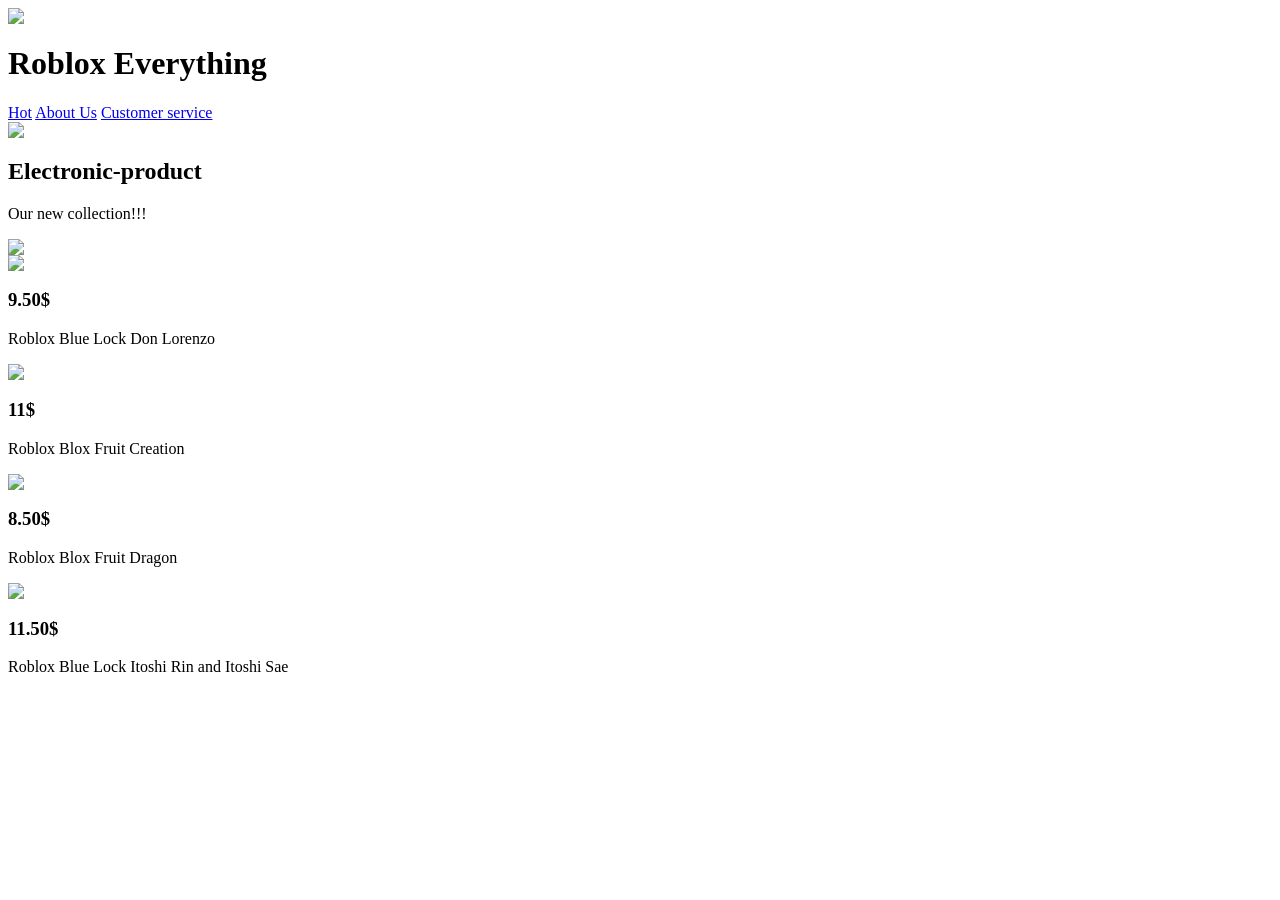
==== index.html @ a8e86c7a "Create index.html" ====
<html>
<head>
    <title>Roblox Everything</title>
    <link rel="stylesheet" href="style1.css">
</head>

<body>

    <header class="logo">
        <img src="https://i.postimg.cc/Z5xyLBCx/Chat-GPT-Image-Aug-5-2026-07-06-06-PM-removebg-preview.png">
        <h1>Roblox Everything</h1>
    </header>

    <nav class="menu">
        <a href="#">Hot</a>
        <a href="#">About Us</a>
        <a href="#">Customer service</a>
        
    </nav>

    <main>

        <section class="electronic-product">

            <div class="buy-now">
                <img src="https://i.postimg.cc/HkkR9YRJ/Screenshot-2026-07-01-195613-removebg-preview.png">
            </div>

            <div class="product-info">
                <h2>Electronic-product</h2>
                <p>Our new collection!!!</p>
            </div>

            <div class="the-product">
                <img src="https://i.postimg.cc/66mxbGVX/Chat-GPT-Image-Jul-15-2026-07-39-54-PM.png">
            </div>

        </section>


        <section class="product">

            <div class="group">
                <img src="https://i.postimg.cc/htpshGgM/Chat-GPT-Image-Jul-19-2026-04-40-16-PM.png">
                <h3>9.50$</h3>
                <p>Roblox Blue Lock Don Lorenzo</p>
            </div>

            <div class="group">
                <img src="https://i.postimg.cc/TPxy8VZ3/Chat-GPT-Image-Jul-19-2026-04-27-29-PM.png">
                <h3>11$</h3>
                <p>Roblox Blox Fruit Creation</p>
            </div>

            <div class="group">
                <img src="https://i.postimg.cc/MTQKvvkB/Chat-GPT-Image-Jul-19-2026-04-20-08-PM.png">
                <h3>8.50$</h3>
                <p>Roblox Blox Fruit Dragon</p>
            </div>

            <div class="group">
                <img src="https://i.postimg.cc/4yfMjS1d/Chat-GPT-Image-Jul-19-2026-04-14-33-PM.png">
                <h3>11.50$</h3>
                <p>Roblox Blue Lock Itoshi Rin and Itoshi Sae</p>
            </div>

        </section>

    </main>

</body>
</html>
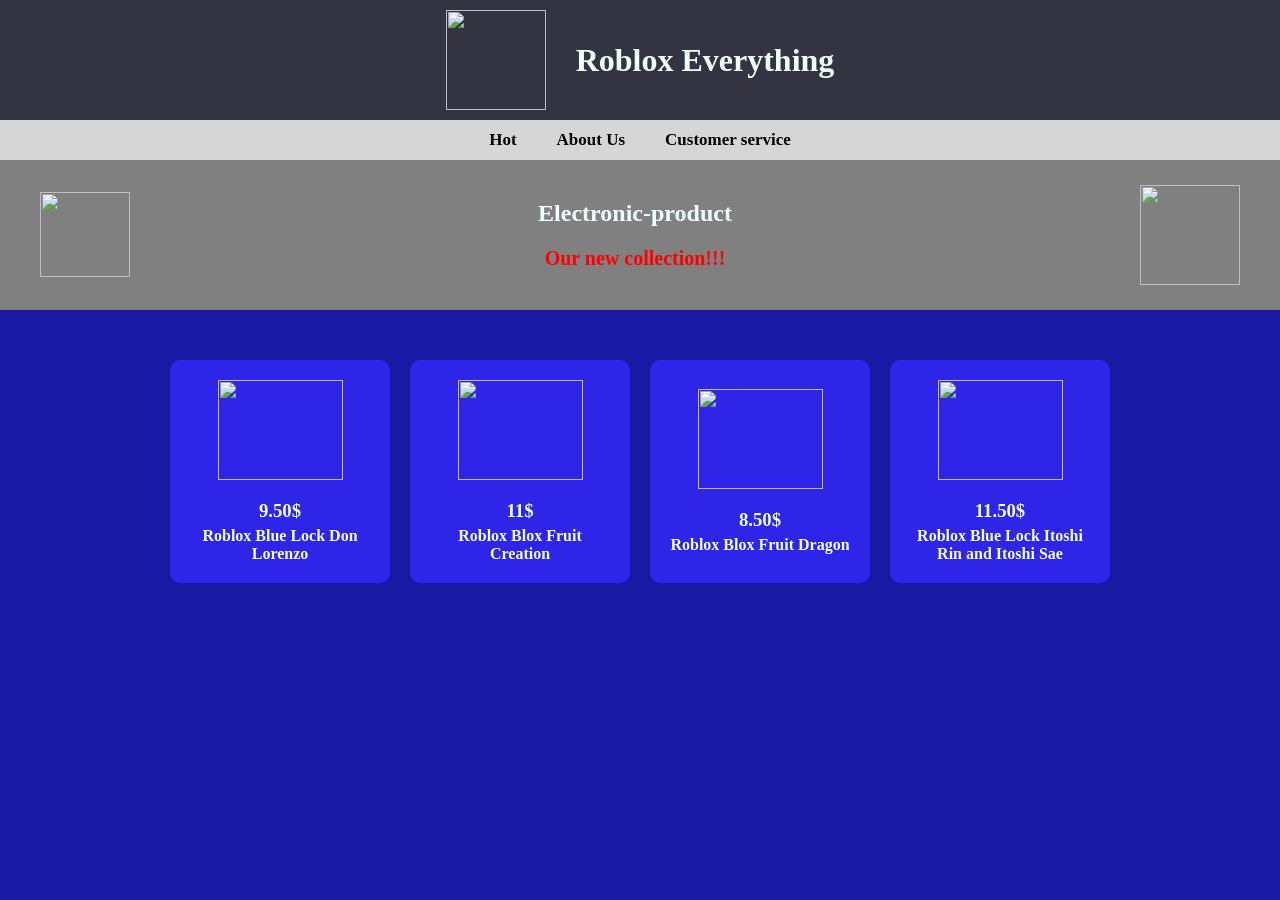
==== commit 0a7e599f: "Update index.html" ====
--- a/index.html
+++ b/index.html
@@ -12,9 +12,9 @@
     </header>
 
     <nav class="menu">
-        <a href="#">Hot</a>
-        <a href="#">About Us</a>
-        <a href="#">Customer service</a>
+        <a href="index.html">Hot</a>
+        <a href="page2.html">About Us</a>
+        <a href="page3.html">Customer service</a>
         
     </nav>
 
--- a/style1.css
+++ b/style1.css
@@ -0,0 +1,145 @@
+/* =========================
+   1. BODY
+========================= */
+
+body {
+    margin: 0;
+    font-family: "Kaushan Script", cursive;
+    font-weight: bold;
+    background-color: rgb(25, 25, 164);
+    color: azure;
+}
+
+
+/* =========================
+   2. LOGO
+========================= */
+
+.logo {
+    display: flex;
+    align-items: center;
+    justify-content: center;
+    background-color: rgb(52, 51, 65);
+    gap: 30px;
+    padding: 10px 0;
+}
+
+.logo img {
+    width: 100px;
+    height: auto;
+}
+
+
+/* =========================
+   3. NAVIGATION / MENU
+========================= */
+
+nav {
+    background-color: rgb(214, 214, 214);
+    padding: 0px;
+    display: flex;
+    justify-content: center;
+    align-items: center;
+}
+
+.menu {
+    display: flex;
+    padding: 0px;
+    gap: 20px;
+}
+
+nav a {
+    text-decoration: none;
+    font-size: 17px;
+    border-radius: 20px;
+    padding: 10px;
+    color: black;
+}
+
+a:hover {
+    background-color: rgb(50, 52, 135);
+    color: aliceblue;
+}
+
+
+/* =========================
+   4. ELECTRONIC PRODUCT
+========================= */
+
+.electronic-product {
+    display: flex;
+    background-color: gray;
+    align-items: center;
+    justify-content: space-between;
+    padding: 20px 40px;
+    margin-bottom: 30px;
+}
+
+.buy-now img {
+    width: 90px;
+    height: 85px;
+    object-fit: cover;
+}
+
+.product-info p {
+    text-align: center;
+    font-size: 20px;
+    color: red;
+}
+
+.the-product img {
+    width: 100px;
+    height: 100px;
+    object-fit: contain;
+}
+
+
+/* =========================
+   5. PRODUCT SECTION & CARDS
+========================= */
+
+/* Container chứa danh sách sản phẩm xếp 1 hàng, tự xuống dòng */
+.product {
+    display: flex;
+    flex-wrap: wrap;
+    justify-content: center;
+    gap: 20px;
+    padding: 20px;
+}
+
+/* Thẻ từng sản phẩm có kích thước cố định bằng nhau */
+.group {
+    background-color: rgb(47, 37, 232);
+    padding: 20px;
+    display: flex;
+    flex-direction: column;
+    justify-content: center;
+    align-items: center;
+    text-align: center;
+    
+    /* Kích thước đồng nhất cho tất cả các thẻ */
+    width: 220px; 
+    box-sizing: border-box;
+    border-radius: 10px;
+}
+
+.group img {
+    width: 125px;
+    height: 100px;
+    object-fit: contain;
+    margin-bottom: 10px;
+}
+
+.group h3 {
+    margin: 10px 0 5px 0;
+}
+
+.group p {
+    margin: 0;
+}
+
+.group:hover {
+    transform: translateY(-5px);
+    box-shadow: 0 0 30px 10px cornflowerblue;
+    transition: transform 0.2s, box-shadow 0.2s;
+}
